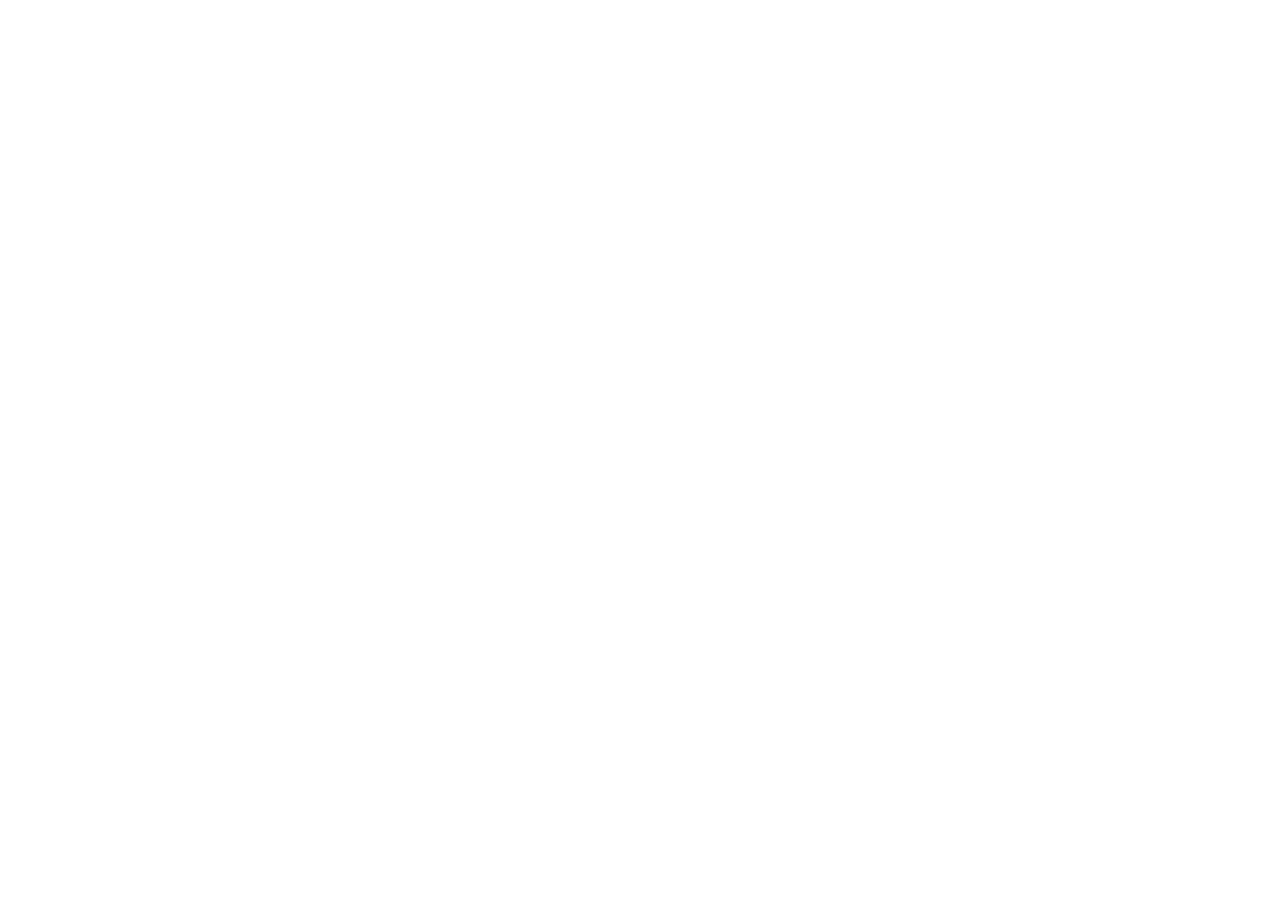
==== web/index.html @ d1de3a4e "add member group" ====
<!DOCTYPE html>
<html>
<head>
  <!--
    If you are serving your web app in a path other than the root, change the
    href value below to reflect the base path you are serving from.

    The path provided below has to start and end with a slash "/" in order for
    it to work correctly.

    For more details:
    * https://developer.mozilla.org/en-US/docs/Web/HTML/Element/base

    This is a placeholder for base href that will be replaced by the value of
    the `--base-href` argument provided to `flutter build`.
  -->
  <base href="$FLUTTER_BASE_HREF">

  <meta charset="UTF-8">
  <meta content="IE=Edge" http-equiv="X-UA-Compatible">
  <meta name="description" content="Menjadi Lebih Dekat, Salingtanya dengan teman terdekat mu.">

  <!-- iOS meta tags & icons -->
  <meta name="apple-mobile-web-app-capable" content="yes">
  <meta name="apple-mobile-web-app-status-bar-style" content="black">
  <meta name="apple-mobile-web-app-title" content="Salingtanya">
  <link rel="apple-touch-icon" href="icons/Icon-192.png">

  <!-- Favicon -->
  <link rel="icon" type="image/png" href="favicon.png"/>

  <title>Salingtanya</title>
  <link rel="manifest" href="manifest.json">
</head>
<body>
  <!-- This script installs service_worker.js to provide PWA functionality to
       application. For more information, see:
       https://developers.google.com/web/fundamentals/primers/service-workers -->
  <script>
    var serviceWorkerVersion = null;
    var scriptLoaded = false;
    function loadMainDartJs() {
      if (scriptLoaded) {
        return;
      }
      scriptLoaded = true;
      var scriptTag = document.createElement('script');
      scriptTag.src = 'main.dart.js';
      scriptTag.type = 'application/javascript';
      document.body.append(scriptTag);
    }

    if ('serviceWorker' in navigator) {
      // Service workers are supported. Use them.
      window.addEventListener('load', function () {
        // Wait for registration to finish before dropping the <script> tag.
        // Otherwise, the browser will load the script multiple times,
        // potentially different versions.
        var serviceWorkerUrl = 'flutter_service_worker.js?v=' + serviceWorkerVersion;
        navigator.serviceWorker.register(serviceWorkerUrl)
          .then((reg) => {
            function waitForActivation(serviceWorker) {
              serviceWorker.addEventListener('statechange', () => {
                if (serviceWorker.state == 'activated') {
                  console.log('Installed new service worker.');
                  loadMainDartJs();
                }
              });
            }
            if (!reg.active && (reg.installing || reg.waiting)) {
              // No active web worker and we have installed or are installing
              // one for the first time. Simply wait for it to activate.
              waitForActivation(reg.installing || reg.waiting);
            } else if (!reg.active.scriptURL.endsWith(serviceWorkerVersion)) {
              // When the app updates the serviceWorkerVersion changes, so we
              // need to ask the service worker to update.
              console.log('New service worker available.');
              reg.update();
              waitForActivation(reg.installing);
            } else {
              // Existing service worker is still good.
              console.log('Loading app from service worker.');
              loadMainDartJs();
            }
          });

        // If service worker doesn't succeed in a reasonable amount of time,
        // fallback to plaint <script> tag.
        setTimeout(() => {
          if (!scriptLoaded) {
            console.warn(
              'Failed to load app from service worker. Falling back to plain <script> tag.',
            );
            loadMainDartJs();
          }
        }, 4000);
      });
    } else {
      // Service workers not supported. Just drop the <script> tag.
      loadMainDartJs();
    }
  </script>
</body>
</html>
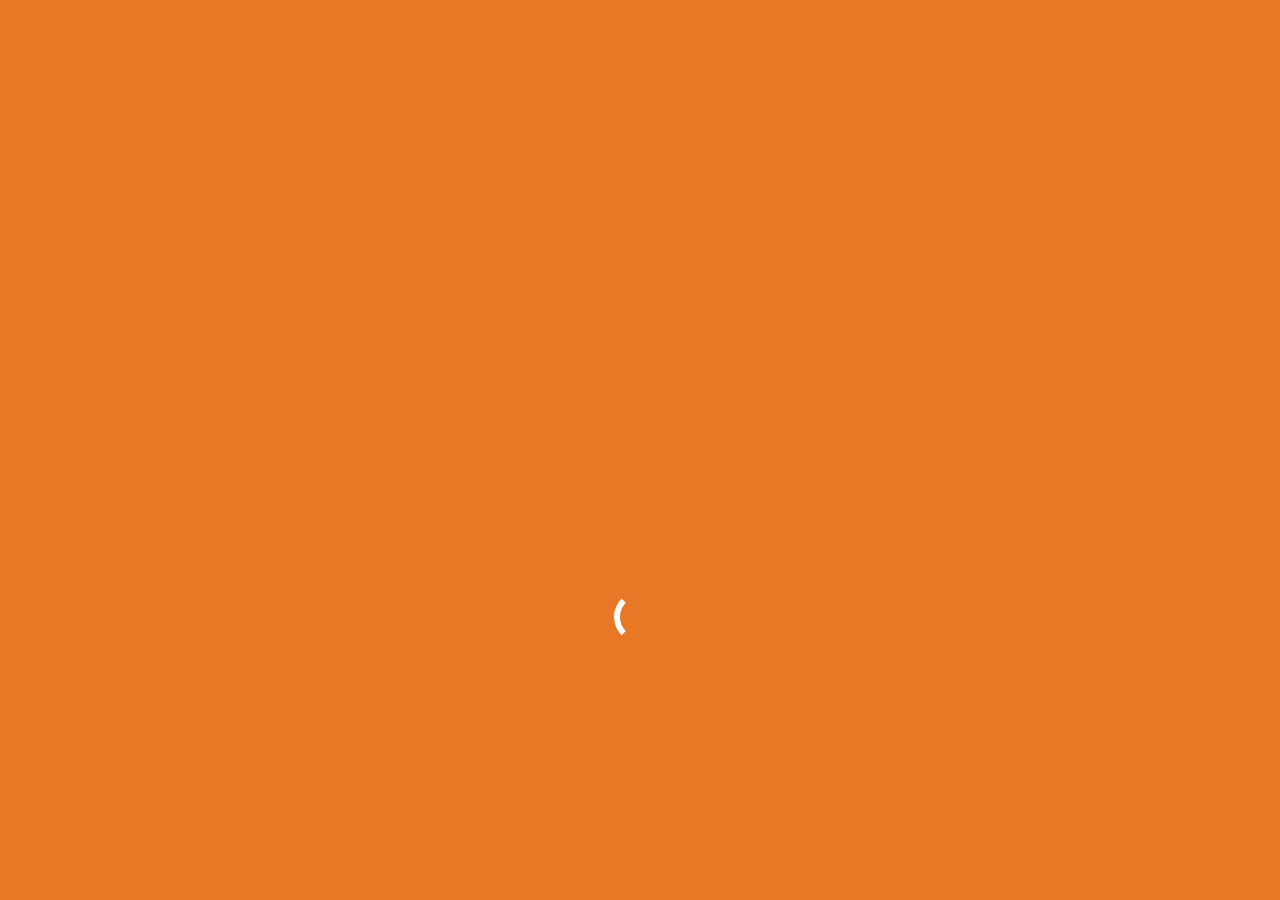
==== commit 4493782a: "update dependencies" ====
--- a/web/index.html
+++ b/web/index.html
@@ -1,104 +1,162 @@
-<!DOCTYPE html>
-<html>
-<head>
-  <!--
-    If you are serving your web app in a path other than the root, change the
-    href value below to reflect the base path you are serving from.
+<!DOCTYPE html><html><head>
 
-    The path provided below has to start and end with a slash "/" in order for
-    it to work correctly.
+    <style>
 
-    For more details:
-    * https://developer.mozilla.org/en-US/docs/Web/HTML/Element/base
+        .loading {
+            display: flex;
+            justify-content: center;
+            align-items: center;
+            margin: 0;
+            position: absolute;
+            top: 65%;
+            left: 50%;
+            -ms-transform: translate(-50%, -50%);
+            transform: translate(-50%, -50%);
+        }
 
-    This is a placeholder for base href that will be replaced by the value of
-    the `--base-href` argument provided to `flutter build`.
-  -->
-  <base href="$FLUTTER_BASE_HREF">
+        .loader {
+            border: 6px solid #E97826;
+            border-radius: 50%;
+            border-left: 6px solid white;
+            width: 40px;
+            height: 40px;
+            -webkit-animation: spin 1s linear infinite;
+            animation: spin 1s linear infinite;
+        }
 
-  <meta charset="UTF-8">
-  <meta content="IE=Edge" http-equiv="X-UA-Compatible">
-  <meta name="description" content="Menjadi Lebih Dekat, Salingtanya dengan teman terdekat mu.">
+        @-webkit-keyframes spin {
+            0% {
+                -webkit-transform: rotate(0deg);
+            }
 
-  <!-- iOS meta tags & icons -->
-  <meta name="apple-mobile-web-app-capable" content="yes">
-  <meta name="apple-mobile-web-app-status-bar-style" content="black">
-  <meta name="apple-mobile-web-app-title" content="Salingtanya">
-  <link rel="apple-touch-icon" href="icons/Icon-192.png">
+            100% {
+                -webkit-transform: rotate(360deg);
+            }
+        }
 
-  <!-- Favicon -->
-  <link rel="icon" type="image/png" href="favicon.png"/>
+        @keyframes spin {
+            0% {
+                transform: rotate(0deg);
+            }
 
-  <title>Salingtanya</title>
-  <link rel="manifest" href="manifest.json">
+            100% {
+                transform: rotate(360deg);
+            }
+        }
+
+    </style>
+    <!--
+      If you are serving your web app in a path other than the root, change the
+      href value below to reflect the base path you are serving from.
+
+      The path provided below has to start and end with a slash "/" in order for
+      it to work correctly.
+
+      For more details:
+      * https://developer.mozilla.org/en-US/docs/Web/HTML/Element/base
+
+      This is a placeholder for base href that will be replaced by the value of
+      the `--base-href` argument provided to `flutter build`.
+    -->
+    <base href="$FLUTTER_BASE_HREF">
+
+    <meta charset="UTF-8">
+    <meta content="IE=Edge" http-equiv="X-UA-Compatible">
+    <meta name="description" content="Menjadi Lebih Dekat, Salingtanya dengan teman terdekat mu.">
+
+    <!-- iOS meta tags & icons -->
+    <meta name="apple-mobile-web-app-capable" content="yes">
+    <meta name="apple-mobile-web-app-status-bar-style" content="black">
+    <meta name="apple-mobile-web-app-title" content="Salingtanya">
+    <link rel="apple-touch-icon" href="icons/Icon-192.png">
+
+    <!-- Favicon -->
+    <link rel="icon" type="image/png" href="favicon.png">
+
+    <title>Saling Tanya</title>
+    <link rel="manifest" href="manifest.json">
+  <script src="splash/splash.js"></script>
+  <meta content="width=device-width, initial-scale=1.0, maximum-scale=1.0, user-scalable=no" name="viewport">
+  <link rel="stylesheet" type="text/css" href="splash/style.css">
 </head>
-<body>
-  <!-- This script installs service_worker.js to provide PWA functionality to
-       application. For more information, see:
-       https://developers.google.com/web/fundamentals/primers/service-workers -->
-  <script>
+<body>  <picture id="splash">
+      <source srcset="splash/img/light-1x.png 1x, splash/img/light-2x.png 2x, splash/img/light-3x.png 3x, splash/img/light-4x.png 4x" media="(prefers-color-scheme: light)">
+      <source srcset="splash/img/dark-1x.png 1x, splash/img/dark-2x.png 2x, splash/img/dark-3x.png 3x, splash/img/dark-4x.png 4x" media="(prefers-color-scheme: dark)">
+      <img class="center" aria-hidden="true" src="splash/img/light-1x.png" alt="">
+  </picture>
+
+  
+  <div class="loading" style="margin-top: 32px;">
+      <div class="loader"></div>
+  </div>
+<!-- This script installs service_worker.js to provide PWA functionality to
+     application. For more information, see:
+     https://developers.google.com/web/fundamentals/primers/service-workers -->
+<script>
     var serviceWorkerVersion = null;
     var scriptLoaded = false;
+
     function loadMainDartJs() {
-      if (scriptLoaded) {
-        return;
-      }
-      scriptLoaded = true;
-      var scriptTag = document.createElement('script');
-      scriptTag.src = 'main.dart.js';
-      scriptTag.type = 'application/javascript';
-      document.body.append(scriptTag);
+        if (scriptLoaded) {
+            return;
+        }
+        scriptLoaded = true;
+        var scriptTag = document.createElement('script');
+        scriptTag.src = 'main.dart.js';
+        scriptTag.type = 'application/javascript';
+        document.body.append(scriptTag);
     }
 
     if ('serviceWorker' in navigator) {
-      // Service workers are supported. Use them.
-      window.addEventListener('load', function () {
-        // Wait for registration to finish before dropping the <script> tag.
-        // Otherwise, the browser will load the script multiple times,
-        // potentially different versions.
-        var serviceWorkerUrl = 'flutter_service_worker.js?v=' + serviceWorkerVersion;
-        navigator.serviceWorker.register(serviceWorkerUrl)
-          .then((reg) => {
-            function waitForActivation(serviceWorker) {
-              serviceWorker.addEventListener('statechange', () => {
-                if (serviceWorker.state == 'activated') {
-                  console.log('Installed new service worker.');
-                  loadMainDartJs();
+        // Service workers are supported. Use them.
+        window.addEventListener('load', function () {
+            // Wait for registration to finish before dropping the <script> tag.
+            // Otherwise, the browser will load the script multiple times,
+            // potentially different versions.
+            var serviceWorkerUrl = 'flutter_service_worker.js?v=' + serviceWorkerVersion;
+            navigator.serviceWorker.register(serviceWorkerUrl)
+                .then((reg) => {
+                    function waitForActivation(serviceWorker) {
+                        serviceWorker.addEventListener('statechange', () => {
+                            if (serviceWorker.state == 'activated') {
+                                console.log('Installed new service worker.');
+                                loadMainDartJs();
+                            }
+                        });
+                    }
+
+                    if (!reg.active && (reg.installing || reg.waiting)) {
+                        // No active web worker and we have installed or are installing
+                        // one for the first time. Simply wait for it to activate.
+                        waitForActivation(reg.installing || reg.waiting);
+                    } else if (!reg.active.scriptURL.endsWith(serviceWorkerVersion)) {
+                        // When the app updates the serviceWorkerVersion changes, so we
+                        // need to ask the service worker to update.
+                        console.log('New service worker available.');
+                        reg.update();
+                        waitForActivation(reg.installing);
+                    } else {
+                        // Existing service worker is still good.
+                        console.log('Loading app from service worker.');
+                        loadMainDartJs();
+                    }
+                });
+
+            // If service worker doesn't succeed in a reasonable amount of time,
+            // fallback to plaint <script> tag.
+            setTimeout(() => {
+                if (!scriptLoaded) {
+                    console.warn(
+                        'Failed to load app from service worker. Falling back to plain <script> tag.',
+                    );
+                    loadMainDartJs();
                 }
-              });
-            }
-            if (!reg.active && (reg.installing || reg.waiting)) {
-              // No active web worker and we have installed or are installing
-              // one for the first time. Simply wait for it to activate.
-              waitForActivation(reg.installing || reg.waiting);
-            } else if (!reg.active.scriptURL.endsWith(serviceWorkerVersion)) {
-              // When the app updates the serviceWorkerVersion changes, so we
-              // need to ask the service worker to update.
-              console.log('New service worker available.');
-              reg.update();
-              waitForActivation(reg.installing);
-            } else {
-              // Existing service worker is still good.
-              console.log('Loading app from service worker.');
-              loadMainDartJs();
-            }
-          });
+            }, 4000);
+        });
+    } else {
+        // Service workers not supported. Just drop the <script> tag.
+        loadMainDartJs();
+    }
+</script>
 
-        // If service worker doesn't succeed in a reasonable amount of time,
-        // fallback to plaint <script> tag.
-        setTimeout(() => {
-          if (!scriptLoaded) {
-            console.warn(
-              'Failed to load app from service worker. Falling back to plain <script> tag.',
-            );
-            loadMainDartJs();
-          }
-        }, 4000);
-      });
-    } else {
-      // Service workers not supported. Just drop the <script> tag.
-      loadMainDartJs();
-    }
-  </script>
-</body>
-</html>
+</body></html>--- a/web/splash/style.css
+++ b/web/splash/style.css
@@ -0,0 +1,63 @@
+body {
+  margin:0;
+  height:100%;
+  background: #E97826;
+  
+  background-size: 100% 100%;
+}
+
+.center {
+  margin: 0;
+  position: absolute;
+  top: 50%;
+  left: 50%;
+  -ms-transform: translate(-50%, -50%);
+  transform: translate(-50%, -50%);
+}
+
+.contain {
+  display:block;
+  width:100%; height:100%;
+  object-fit: contain;
+}
+
+.stretch {
+  display:block;
+  width:100%; height:100%;
+}
+
+.cover {
+  display:block;
+  width:100%; height:100%;
+  object-fit: cover;
+}
+
+.bottom {
+  position: absolute;
+  bottom: 0;
+  left: 50%;
+  -ms-transform: translate(-50%, 0);
+  transform: translate(-50%, 0);
+}
+
+.bottomLeft {
+  position: absolute;
+  bottom: 0;
+  left: 0;
+}
+
+.bottomRight {
+  position: absolute;
+  bottom: 0;
+  right: 0;
+}
+
+@media (prefers-color-scheme: dark) {
+  body {
+    margin:0;
+    height:100%;
+    background: #E97826;
+    
+    background-size: 100% 100%;
+  }
+}
